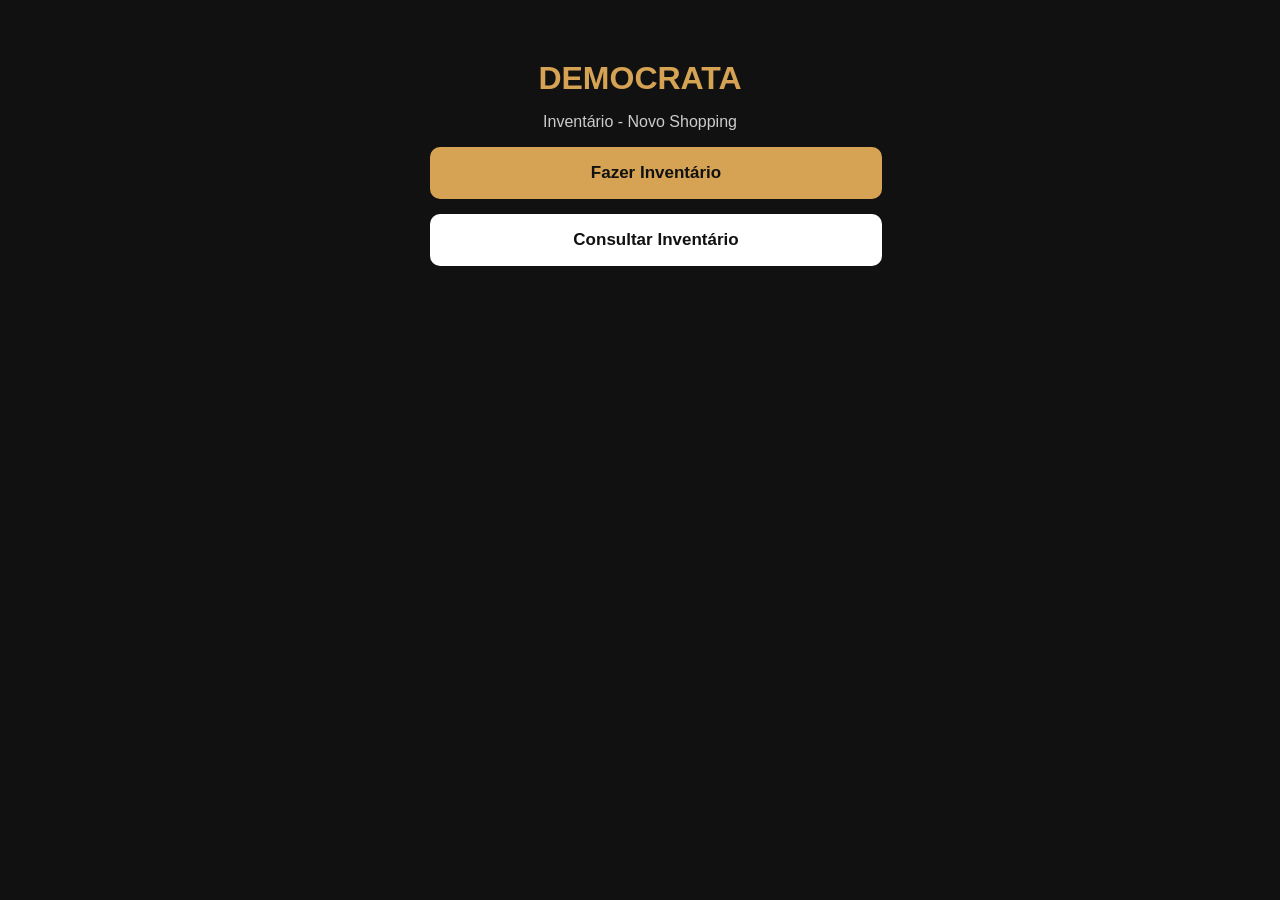
==== index.html @ bb8b1ddc "Primeira versão" ====
<!DOCTYPE html>
<html lang="pt-BR">
<head>
  <meta charset="UTF-8">
  <meta name="viewport" content="width=device-width, initial-scale=1.0">
  <title>Inventário Democrata</title>
  <link rel="stylesheet" href="css/style.css">
</head>
<body>

<div class="container">
  <h1>DEMOCRATA</h1>
  <p>Inventário - Novo Shopping</p>

  <a href="inventario.html" class="btn">Fazer Inventário</a>
  <a href="consulta.html" class="btn btn-secundario">Consultar Inventário</a>
</div>

</body>
</html>
---- css/style.css ----
body {
  margin: 0;
  font-family: Arial, sans-serif;
  background: #111;
  color: #fff;
}

.container {
  width: 90%;
  max-width: 420px;
  margin: 60px auto;
  text-align: center;
}

h1 {
  color: #d6a354;
  margin-bottom: 10px;
}

p {
  color: #ccc;
}

.btn {
  display: block;
  width: 100%;
  padding: 16px;
  margin: 15px 0;
  background: #d6a354;
  color: #111;
  text-decoration: none;
  border: none;
  border-radius: 10px;
  font-size: 17px;
  font-weight: bold;
  cursor: pointer;
}

.btn-secundario {
  background: #fff;
  color: #111;
}

input {
  width: 100%;
  padding: 16px;
  margin: 20px 0;
  border-radius: 10px;
  border: none;
  font-size: 18px;
  box-sizing: border-box;
}

.voltar {
  display: block;
  margin-top: 25px;
  color: #d6a354;
  text-decoration: none;
}

.item {
  background: #222;
  padding: 14px;
  margin: 10px 0;
  border-radius: 8px;
  text-align: left;
}

#mensagem {
  margin-top: 15px;
  color: #d6a354;
  font-weight: bold;
}
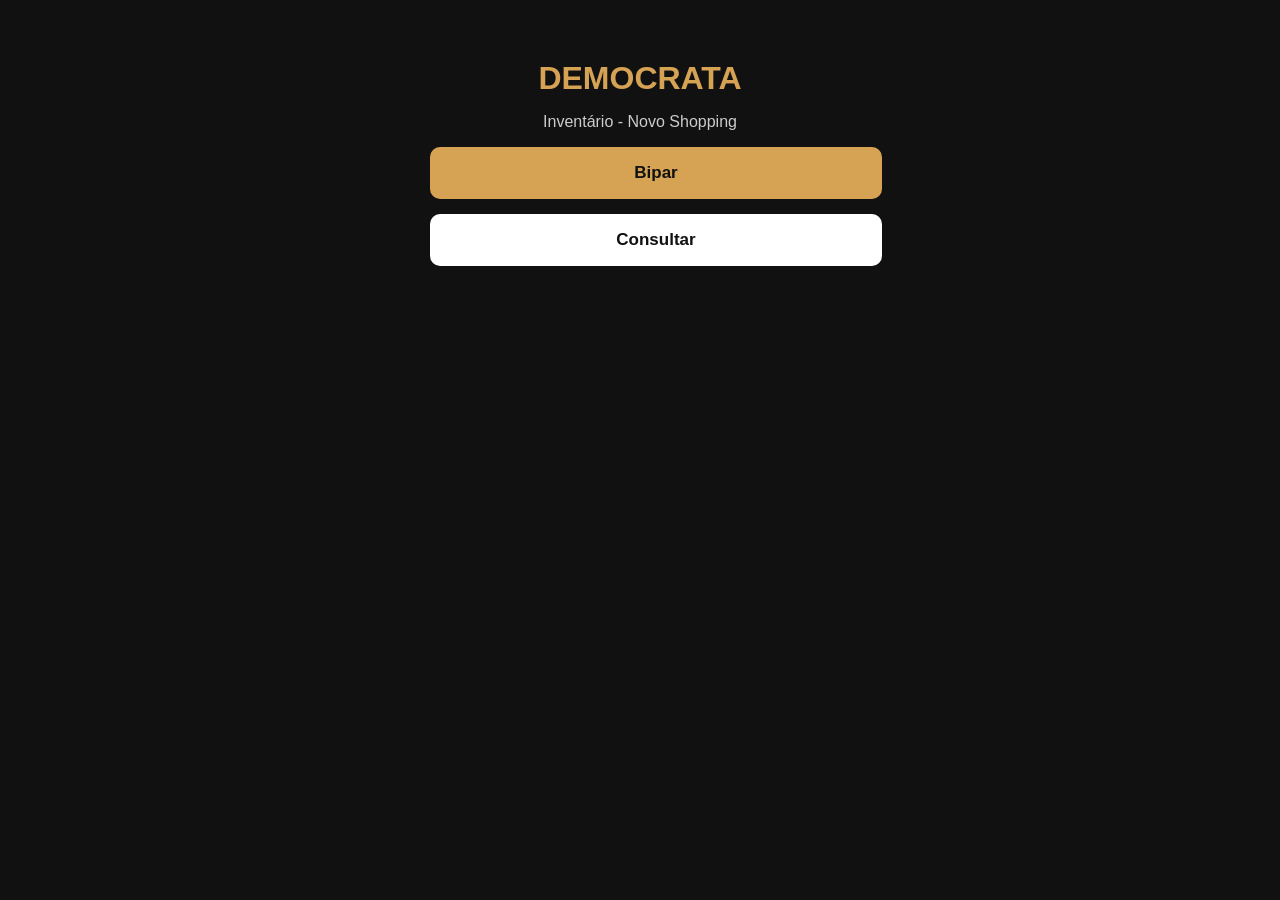
==== commit 2af1f150: "Update links in index.html for new pages" ====
--- a/index.html
+++ b/index.html
@@ -12,9 +12,9 @@
   <h1>DEMOCRATA</h1>
   <p>Inventário - Novo Shopping</p>
 
-  <a href="inventario.html" class="btn">Fazer Inventário</a>
-  <a href="consulta.html" class="btn btn-secundario">Consultar Inventário</a>
+  <a href="bipar.html" class="btn">Bipar</a>
+  <a href="consultar.html" class="btn btn-secundario">Consultar</a>
 </div>
 
 </body>
-</html>+</html>
